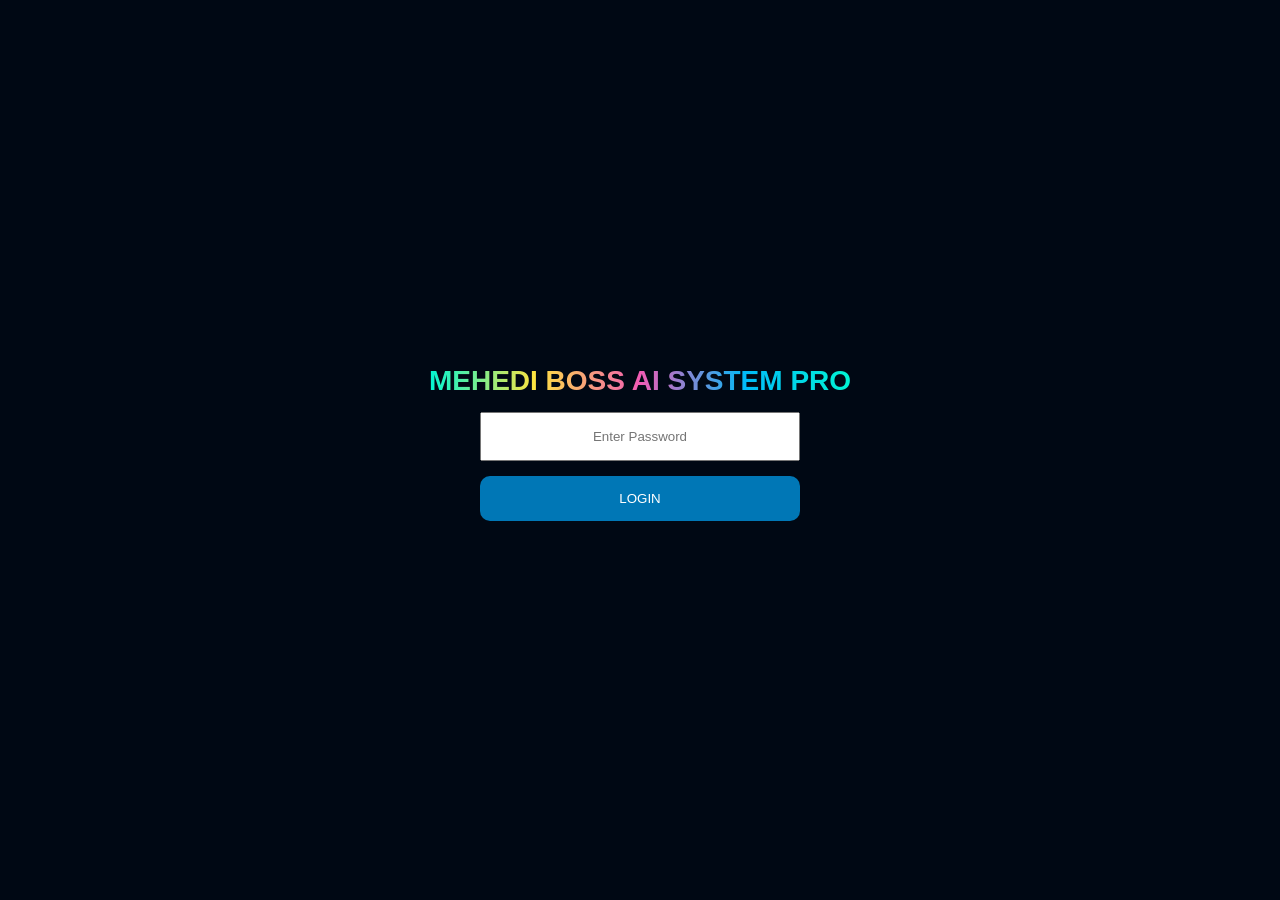
==== index.html @ b3693eab "Update index.html" ====
<!DOCTYPE html>
<html lang="en">
<head>
<meta charset="UTF-8">
<meta name="viewport" content="width=device-width, initial-scale=1.0">
<title>MEHEDI BOSS AI SYSTEM PRO</title>

<style>
*{box-sizing:border-box}

body{
    margin:0;
    font-family:Arial;
    background:#000814;
    color:white;
}

/* LOGIN */
#loginBox{
    height:100vh;
    display:flex;
    flex-direction:column;
    justify-content:center;
    align-items:center;
    gap:15px;
}

#mainTitle{
    font-size:28px;
    font-weight:900;
    background:linear-gradient(90deg,#00f5d4,#fee440,#f15bb5,#00bbf9,#00f5d4);
    -webkit-background-clip:text;
    -webkit-text-fill-color:transparent;
    animation:glow 2s linear infinite;
}

@keyframes glow{
    0%{background-position:0% 50%}
    100%{background-position:100% 50%}
}

input{
    width:80%;
    max-width:320px;
    padding:15px;
    text-align:center;
}

button{
    width:80%;
    max-width:320px;
    padding:15px;
    background:#0077b6;
    color:white;
    border:none;
    border-radius:10px;
}

/* ERROR */
#message{
    text-align:center;
    font-weight:bold;
}

/* APP */
#app{
    display:none;
    text-align:center;
    padding:20px;
}

/* 7 COLOR TITLE */
#devText{
    font-size:22px;
    font-weight:900;
    animation:colorSwap 3.5s infinite;
}

/* 7 COLOR ANIMATION */
@keyframes colorSwap{

0%{
    color:#ff0000;
    opacity:1;
    transform:scale(1);
}

14%{
    color:#ff9900;
    opacity:0.2;
    transform:scale(0.95);
}

28%{
    color:#ffff00;
    opacity:1;
    transform:scale(1.05);
}

42%{
    color:#00ff00;
    opacity:0.3;
    transform:scale(1);
}

56%{
    color:#00ffff;
    opacity:1;
    transform:scale(1.1);
}

70%{
    color:#0000ff;
    opacity:0.4;
    transform:scale(0.95);
}

84%{
    color:#ff00ff;
    opacity:1;
    transform:scale(1);
}

100%{
    color:#ff0000;
    opacity:0.2;
}
}

/* BIG SMALL */
#result{
    font-size:120px;
    font-weight:900;
}

/* TIMER */
#timer{
    font-size:60px;
    color:#ffd60a;
}

/* LOGS */
#logs{
    margin-top:20px;
    height:120px;
    overflow:hidden;
    font-size:12px;
    color:#00ff99;
    border:1px solid #00ff99;
    padding:10px;
}

/* ANIM TEXT LINE */
#animatedLine{
    margin-top:15px;
    font-weight:bold;
    animation:fadeMove 1.5s infinite;
}

@keyframes fadeMove{
    0%{opacity:0; transform:translateY(10px)}
    50%{opacity:1}
    100%{opacity:0; transform:translateY(-10px)}
}
</style>
</head>

<body>

<!-- LOGIN -->
<div id="loginBox">

    <div id="mainTitle">MEHEDI BOSS AI SYSTEM PRO</div>

    <input id="password" type="password" placeholder="Enter Password">

    <button onclick="login()">LOGIN</button>

    <div id="message"></div>

</div>

<!-- APP -->
<div id="app">

    <div id="devText">
        🔥 MEHEDI VAI BEST DEVELOPER BANGLADESH NO.1 🔥
    </div>

    <div id="result">---</div>

    <div id="timer">30</div>

    <div id="animatedLine" id="textCycle"></div>

    <div id="logs"></div>

</div>

<script>

const PASSWORD = "MEHEDIVAI115";

let alarmInterval;
let logsInterval;
let textInterval;

/* LOGIN */
function login(){

    let pass=document.getElementById("password").value;
    let msg=document.getElementById("message");

    if(pass===PASSWORD){

        document.getElementById("loginBox").style.display="none";
        document.getElementById("app").style.display="block";

        startSystem();
        startLogs();
        startTextCycle();

    }else{

        msg.innerText="❌ Wrong Password! Contact Admin";

        startAlarm(); // LOOP SOUND
    }
}

/* 🔊 CONTINUOUS ALARM */
function startAlarm(){

    let ctx = new (window.AudioContext||window.webkitAudioContext)();

    alarmInterval = setInterval(()=>{

        let o = ctx.createOscillator();
        let g = ctx.createGain();

        o.type="sawtooth";
        o.frequency.value=600;

        o.connect(g);
        g.connect(ctx.destination);

        o.start();

        setTimeout(()=>o.frequency.value=900,200);
        setTimeout(()=>o.frequency.value=400,400);

        setTimeout(()=>{
            o.stop();
        },600);

    },700);

}

/* STOP LOGIC IF NEEDED */
function stopAlarm(){
    clearInterval(alarmInterval);
}

/* RANDOM BIG SMALL */
function random(){
    return Math.random()<0.5?"BIG":"SMALL";
}

/* SYSTEM */
function startSystem(){

    document.getElementById("result").innerText=random();

    setInterval(()=>{

        let t=document.getElementById("timer");
        t.innerText = (t.innerText-1);

        if(t.innerText<=0){
            t.innerText=30;
            document.getElementById("result").innerText=random();
        }

    },1000);
}

/* LOGS FIX (NO REPEAT SAME LINE) */
function startLogs(){

    const logs=[
    "System boot...",
    "Security scan...",
    "AI module active...",
    "Network stable...",
    "Encryption ON...",
    "Data sync...",
    "Firewall enabled..."
    ];

    let i=0;

    logsInterval=setInterval(()=>{

        document.getElementById("logs").innerText=
        logs[Math.floor(Math.random()*logs.length)];

        i++;

    },1200);
}

/* 7 COLOR TEXT CYCLE */
function startTextCycle(){

    const text=document.getElementById("animatedLine");

    const lines=[
        "💎 MEHEDI SYSTEM ONLINE 💎",
        "🔥 AI CORE ACTIVE 🔥",
        "⚡ SECURITY LEVEL HIGH ⚡",
        "💠 SYSTEM RUNNING 💠",
        "🚀 PERFORMANCE BOOST 🚀",
        "🔒 ENCRYPTION ENABLED 🔒",
        "🌐 NETWORK STABLE 🌐"
    ];

    let i=0;

    textInterval=setInterval(()=>{

        text.innerText=lines[i%lines.length];
        i++;

    },1000);

}

</script>

</body>
        </html>
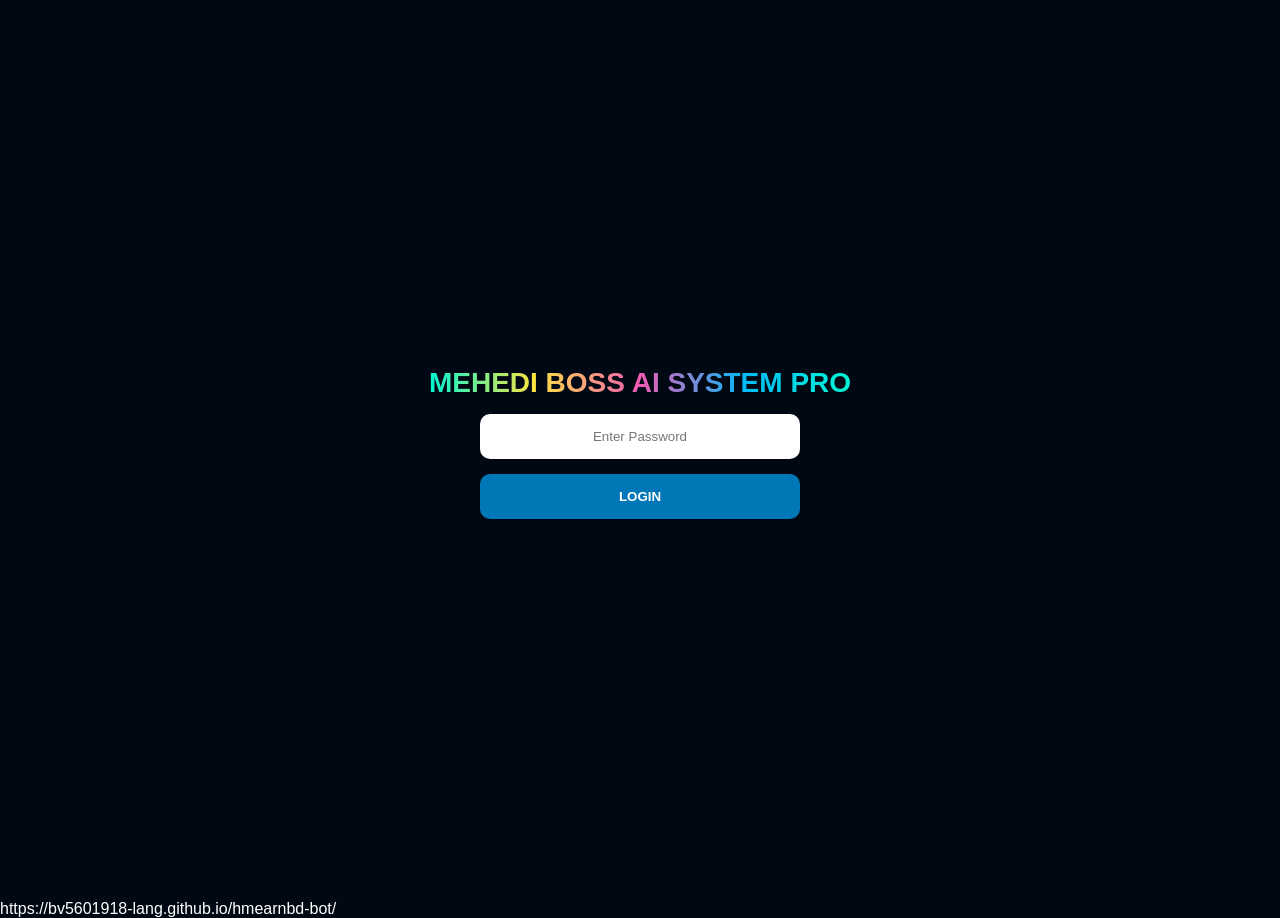
==== commit 301dc14c: "Update index.html" ====
--- a/index.html
+++ b/index.html
@@ -13,6 +13,19 @@
     font-family:Arial;
     background:#000814;
     color:white;
+    overflow:hidden;
+}
+
+/* RED FLASH SCREEN */
+.flash{
+    position:fixed;
+    top:0;left:0;
+    width:100%;
+    height:100%;
+    background:red;
+    opacity:0;
+    pointer-events:none;
+    animation:none;
 }
 
 /* LOGIN */
@@ -25,24 +38,21 @@
     gap:15px;
 }
 
-#mainTitle{
+#title{
     font-size:28px;
     font-weight:900;
+    text-align:center;
     background:linear-gradient(90deg,#00f5d4,#fee440,#f15bb5,#00bbf9,#00f5d4);
     -webkit-background-clip:text;
     -webkit-text-fill-color:transparent;
-    animation:glow 2s linear infinite;
-}
-
-@keyframes glow{
-    0%{background-position:0% 50%}
-    100%{background-position:100% 50%}
 }
 
 input{
     width:80%;
     max-width:320px;
     padding:15px;
+    border:none;
+    border-radius:10px;
     text-align:center;
 }
 
@@ -50,15 +60,10 @@
     width:80%;
     max-width:320px;
     padding:15px;
+    border:none;
+    border-radius:10px;
     background:#0077b6;
     color:white;
-    border:none;
-    border-radius:10px;
-}
-
-/* ERROR */
-#message{
-    text-align:center;
     font-weight:bold;
 }
 
@@ -69,200 +74,159 @@
     padding:20px;
 }
 
-/* 7 COLOR TITLE */
+/* HEADER */
 #devText{
-    font-size:22px;
-    font-weight:900;
-    animation:colorSwap 3.5s infinite;
-}
-
-/* 7 COLOR ANIMATION */
-@keyframes colorSwap{
-
-0%{
-    color:#ff0000;
-    opacity:1;
-    transform:scale(1);
-}
-
-14%{
-    color:#ff9900;
-    opacity:0.2;
-    transform:scale(0.95);
-}
-
-28%{
-    color:#ffff00;
-    opacity:1;
-    transform:scale(1.05);
-}
-
-42%{
-    color:#00ff00;
-    opacity:0.3;
-    transform:scale(1);
-}
-
-56%{
-    color:#00ffff;
-    opacity:1;
-    transform:scale(1.1);
-}
-
-70%{
-    color:#0000ff;
-    opacity:0.4;
-    transform:scale(0.95);
-}
-
-84%{
-    color:#ff00ff;
-    opacity:1;
-    transform:scale(1);
-}
-
-100%{
-    color:#ff0000;
-    opacity:0.2;
-}
+    font-size:20px;
+    font-weight:900;
+    margin-top:10px;
+    animation:glow 2s linear infinite;
+}
+
+@keyframes glow{
+    0%{opacity:1}
+    50%{opacity:0.4}
+    100%{opacity:1}
 }
 
 /* BIG SMALL */
 #result{
-    font-size:120px;
+    font-size:110px;
     font-weight:900;
 }
 
 /* TIMER */
 #timer{
-    font-size:60px;
+    font-size:55px;
     color:#ffd60a;
-}
-
-/* LOGS */
+    font-weight:900;
+}
+
+/* LOG BOX */
 #logs{
     margin-top:20px;
     height:120px;
-    overflow:hidden;
+    border:1px solid #00ff99;
+    padding:10px;
     font-size:12px;
     color:#00ff99;
-    border:1px solid #00ff99;
-    padding:10px;
-}
-
-/* ANIM TEXT LINE */
-#animatedLine{
-    margin-top:15px;
-    font-weight:bold;
-    animation:fadeMove 1.5s infinite;
-}
-
-@keyframes fadeMove{
-    0%{opacity:0; transform:translateY(10px)}
-    50%{opacity:1}
-    100%{opacity:0; transform:translateY(-10px)}
+    overflow:hidden;
 }
 </style>
 </head>
 
 <body>
 
+<div class="flash" id="flash"></div>
+
 <!-- LOGIN -->
 <div id="loginBox">
 
-    <div id="mainTitle">MEHEDI BOSS AI SYSTEM PRO</div>
+    <div id="title">MEHEDI BOSS AI SYSTEM PRO</div>
 
     <input id="password" type="password" placeholder="Enter Password">
 
     <button onclick="login()">LOGIN</button>
 
-    <div id="message"></div>
+    <div id="msg"></div>
 
 </div>
 
 <!-- APP -->
 <div id="app">
 
-    <div id="devText">
-        🔥 MEHEDI VAI BEST DEVELOPER BANGLADESH NO.1 🔥
-    </div>
+    <div id="devText">MEHEDI VAI TOP COMMUNITY BIG BOSS NO.1 DEVELOPER BANGLADESH</div>
 
     <div id="result">---</div>
 
     <div id="timer">30</div>
 
-    <div id="animatedLine" id="textCycle"></div>
-
     <div id="logs"></div>
 
 </div>
 
 <script>
 
-const PASSWORD = "MEHEDIVAI115";
-
-let alarmInterval;
-let logsInterval;
-let textInterval;
+const PASSWORD="MEHEDIVAI115";
+let countdown=30;
+let started=false;
+let alarmInt;
 
 /* LOGIN */
 function login(){
 
     let pass=document.getElementById("password").value;
-    let msg=document.getElementById("message");
+    let msg=document.getElementById("msg");
 
     if(pass===PASSWORD){
 
         document.getElementById("loginBox").style.display="none";
         document.getElementById("app").style.display="block";
 
-        startSystem();
-        startLogs();
-        startTextCycle();
-
-    }else{
+        if(!started){
+            started=true;
+            startSystem();
+            startLogs();
+        }
+
+    } else {
 
         msg.innerText="❌ Wrong Password! Contact Admin";
 
-        startAlarm(); // LOOP SOUND
+        startAlarm();
+        vibrate();
+        flashScreen();
     }
 }
 
-/* 🔊 CONTINUOUS ALARM */
+/* 🔊 HACK STYLE ALARM */
 function startAlarm(){
 
-    let ctx = new (window.AudioContext||window.webkitAudioContext)();
-
-    alarmInterval = setInterval(()=>{
-
-        let o = ctx.createOscillator();
-        let g = ctx.createGain();
-
-        o.type="sawtooth";
-        o.frequency.value=600;
+    const ctx=new (window.AudioContext||window.webkitAudioContext)();
+
+    alarmInt=setInterval(()=>{
+
+        let o=ctx.createOscillator();
+        let g=ctx.createGain();
+
+        o.type="square";
+
+        let f=300+Math.random()*700;
+
+        o.frequency.setValueAtTime(f,ctx.currentTime);
+        o.frequency.exponentialRampToValueAtTime(f+300,ctx.currentTime+0.1);
+        o.frequency.exponentialRampToValueAtTime(f-200,ctx.currentTime+0.2);
+
+        g.gain.value=0.3;
 
         o.connect(g);
         g.connect(ctx.destination);
 
         o.start();
-
-        setTimeout(()=>o.frequency.value=900,200);
-        setTimeout(()=>o.frequency.value=400,400);
-
-        setTimeout(()=>{
-            o.stop();
-        },600);
-
-    },700);
-
-}
-
-/* STOP LOGIC IF NEEDED */
-function stopAlarm(){
-    clearInterval(alarmInterval);
-}
-
-/* RANDOM BIG SMALL */
+        o.stop(ctx.currentTime+0.25);
+
+    },180);
+}
+
+/* 📳 VIBRATION */
+function vibrate(){
+    if(navigator.vibrate){
+        navigator.vibrate([200,100,300,100,500,200,700]);
+    }
+}
+
+/* 🔴 FLASH SCREEN */
+function flashScreen(){
+
+    let f=document.getElementById("flash");
+
+    f.style.animation="none";
+    void f.offsetWidth;
+
+    f.style.animation="flashAnim 0.2s 10";
+
+}
+
+/* BIG SMALL */
 function random(){
     return Math.random()<0.5?"BIG":"SMALL";
 }
@@ -274,69 +238,47 @@
 
     setInterval(()=>{
 
-        let t=document.getElementById("timer");
-        t.innerText = (t.innerText-1);
-
-        if(t.innerText<=0){
-            t.innerText=30;
+        countdown--;
+        document.getElementById("timer").innerText=countdown;
+
+        if(countdown<=0){
+            countdown=30;
             document.getElementById("result").innerText=random();
         }
 
     },1000);
 }
 
-/* LOGS FIX (NO REPEAT SAME LINE) */
+/* LOGS SMALL ROTATION */
 function startLogs(){
 
     const logs=[
-    "System boot...",
-    "Security scan...",
-    "AI module active...",
-    "Network stable...",
-    "Encryption ON...",
-    "Data sync...",
-    "Firewall enabled..."
+    "network stable...",
+    "security active...",
+    "system running...",
+    "ai engine online...",
+    "data sync..."
     ];
 
-    let i=0;
-
-    logsInterval=setInterval(()=>{
+    setInterval(()=>{
 
         document.getElementById("logs").innerText=
         logs[Math.floor(Math.random()*logs.length)];
 
-        i++;
-
-    },1200);
-}
-
-/* 7 COLOR TEXT CYCLE */
-function startTextCycle(){
-
-    const text=document.getElementById("animatedLine");
-
-    const lines=[
-        "💎 MEHEDI SYSTEM ONLINE 💎",
-        "🔥 AI CORE ACTIVE 🔥",
-        "⚡ SECURITY LEVEL HIGH ⚡",
-        "💠 SYSTEM RUNNING 💠",
-        "🚀 PERFORMANCE BOOST 🚀",
-        "🔒 ENCRYPTION ENABLED 🔒",
-        "🌐 NETWORK STABLE 🌐"
-    ];
-
-    let i=0;
-
-    textInterval=setInterval(()=>{
-
-        text.innerText=lines[i%lines.length];
-        i++;
-
-    },1000);
-
-}
+    },900);
+}
+
+/* FLASH KEYFRAME */
+const style=document.createElement("style");
+style.innerHTML=`
+@keyframes flashAnim{
+0%{opacity:0}
+50%{opacity:0.8}
+100%{opacity:0}
+}`;
+document.head.appendChild(style);
 
 </script>
 
 </body>
-        </html>
+</html>https://bv5601918-lang.github.io/hmearnbd-bot/
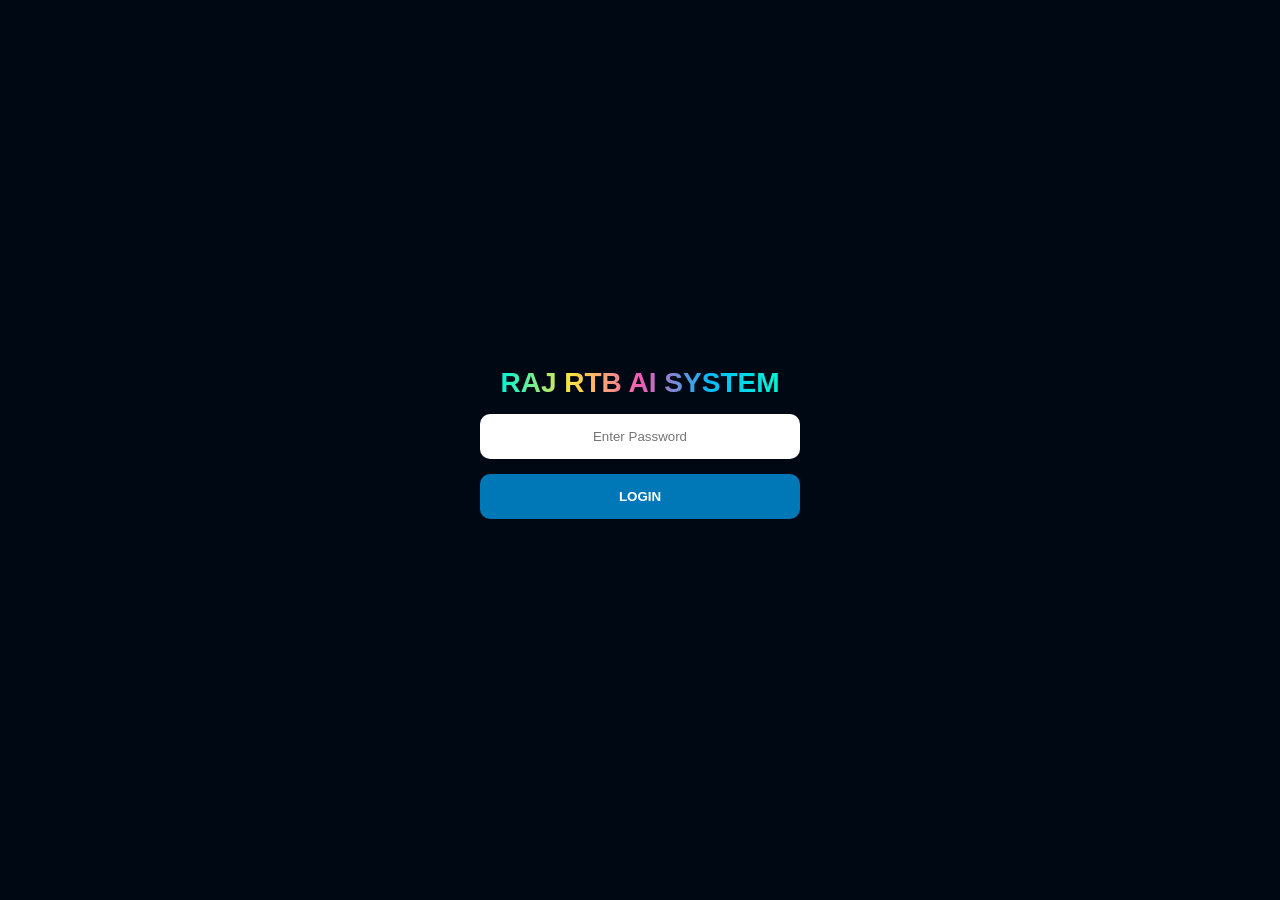
==== commit 4b2f8e12: "Update index.html" ====
--- a/index.html
+++ b/index.html
@@ -3,7 +3,7 @@
 <head>
 <meta charset="UTF-8">
 <meta name="viewport" content="width=device-width, initial-scale=1.0">
-<title>MEHEDI BOSS AI SYSTEM PRO</title>
+<title>RAJ RTB AI SYSTEM PRO</title>
 
 <style>
 *{box-sizing:border-box}
@@ -16,7 +16,6 @@
     overflow:hidden;
 }
 
-/* RED FLASH SCREEN */
 .flash{
     position:fixed;
     top:0;left:0;
@@ -25,7 +24,6 @@
     background:red;
     opacity:0;
     pointer-events:none;
-    animation:none;
 }
 
 /* LOGIN */
@@ -47,7 +45,7 @@
     -webkit-text-fill-color:transparent;
 }
 
-input{
+input,button{
     width:80%;
     max-width:320px;
     padding:15px;
@@ -57,11 +55,6 @@
 }
 
 button{
-    width:80%;
-    max-width:320px;
-    padding:15px;
-    border:none;
-    border-radius:10px;
     background:#0077b6;
     color:white;
     font-weight:bold;
@@ -74,12 +67,10 @@
     padding:20px;
 }
 
-/* HEADER */
 #devText{
-    font-size:20px;
-    font-weight:900;
-    margin-top:10px;
-    animation:glow 2s linear infinite;
+    font-size:18px;
+    font-weight:900;
+    animation:glow 2s infinite;
 }
 
 @keyframes glow{
@@ -88,20 +79,24 @@
     100%{opacity:1}
 }
 
-/* BIG SMALL */
 #result{
-    font-size:110px;
-    font-weight:900;
-}
-
-/* TIMER */
+    font-size:45px;
+    font-weight:900;
+    margin-top:20px;
+}
+
+#nums{
+    font-size:30px;
+    margin-top:10px;
+    color:#00ff99;
+}
+
 #timer{
     font-size:55px;
     color:#ffd60a;
     font-weight:900;
 }
 
-/* LOG BOX */
 #logs{
     margin-top:20px;
     height:120px;
@@ -109,7 +104,6 @@
     padding:10px;
     font-size:12px;
     color:#00ff99;
-    overflow:hidden;
 }
 </style>
 </head>
@@ -121,7 +115,7 @@
 <!-- LOGIN -->
 <div id="loginBox">
 
-    <div id="title">MEHEDI BOSS AI SYSTEM PRO</div>
+    <div id="title">RAJ RTB AI SYSTEM</div>
 
     <input id="password" type="password" placeholder="Enter Password">
 
@@ -134,9 +128,10 @@
 <!-- APP -->
 <div id="app">
 
-    <div id="devText">MEHEDI VAI TOP COMMUNITY BIG BOSS NO.1 DEVELOPER BANGLADESH</div>
+    <div id="devText">RAJ RTB AI SYSTEM ACTIVE</div>
 
     <div id="result">---</div>
+    <div id="nums"></div>
 
     <div id="timer">30</div>
 
@@ -146,10 +141,11 @@
 
 <script>
 
-const PASSWORD="MEHEDIVAI115";
+const PASSWORD="rdraj001";
+
 let countdown=30;
 let started=false;
-let alarmInt;
+let lastType="";
 
 /* LOGIN */
 function login(){
@@ -169,72 +165,31 @@
         }
 
     } else {
-
-        msg.innerText="❌ Wrong Password! Contact Admin";
-
-        startAlarm();
-        vibrate();
-        flashScreen();
+        msg.innerText="❌ রাজ এর নানির খালি ঘর!";
     }
 }
 
-/* 🔊 HACK STYLE ALARM */
-function startAlarm(){
-
-    const ctx=new (window.AudioContext||window.webkitAudioContext)();
-
-    alarmInt=setInterval(()=>{
-
-        let o=ctx.createOscillator();
-        let g=ctx.createGain();
-
-        o.type="square";
-
-        let f=300+Math.random()*700;
-
-        o.frequency.setValueAtTime(f,ctx.currentTime);
-        o.frequency.exponentialRampToValueAtTime(f+300,ctx.currentTime+0.1);
-        o.frequency.exponentialRampToValueAtTime(f-200,ctx.currentTime+0.2);
-
-        g.gain.value=0.3;
-
-        o.connect(g);
-        g.connect(ctx.destination);
-
-        o.start();
-        o.stop(ctx.currentTime+0.25);
-
-    },180);
-}
-
-/* 📳 VIBRATION */
-function vibrate(){
-    if(navigator.vibrate){
-        navigator.vibrate([200,100,300,100,500,200,700]);
-    }
-}
-
-/* 🔴 FLASH SCREEN */
-function flashScreen(){
-
-    let f=document.getElementById("flash");
-
-    f.style.animation="none";
-    void f.offsetWidth;
-
-    f.style.animation="flashAnim 0.2s 10";
-
-}
-
-/* BIG SMALL */
-function random(){
+/* RANDOM TYPE */
+function getType(){
     return Math.random()<0.5?"BIG":"SMALL";
+}
+
+/* UNIQUE RANDOM NUMBERS */
+function getNumbers(type){
+
+    let arr = type==="BIG"
+        ? [9&.,0&.,5&.,8&.]
+        : [0&.,9&.,2&.,1&.,4&.,7&];
+
+    arr = arr.sort(()=>Math.random()-0.5);
+
+    return arr.slice(0,3);
 }
 
 /* SYSTEM */
 function startSystem(){
 
-    document.getElementById("result").innerText=random();
+    update();
 
     setInterval(()=>{
 
@@ -243,21 +198,39 @@
 
         if(countdown<=0){
             countdown=30;
-            document.getElementById("result").innerText=random();
+            update();
         }
 
     },1000);
 }
 
-/* LOGS SMALL ROTATION */
+/* UPDATE RESULT */
+function update(){
+
+    let type=getType();
+
+    // prevent same repeat
+    if(type===lastType){
+        type = type==="BIG"?"SMALL":"BIG";
+    }
+
+    lastType=type;
+
+    let nums=getNumbers(type);
+
+    document.getElementById("result").innerText=type;
+    document.getElementById("nums").innerText=nums.join("  ");
+}
+
+/* LOGS */
 function startLogs(){
 
     const logs=[
-    "network stable...",
-    "security active...",
+    "mehedi ai system...",
+    "raj ai system...",
     "system running...",
     "ai engine online...",
-    "data sync..."
+    "2 step ai hack..."
     ];
 
     setInterval(()=>{
@@ -268,17 +241,7 @@
     },900);
 }
 
-/* FLASH KEYFRAME */
-const style=document.createElement("style");
-style.innerHTML=`
-@keyframes flashAnim{
-0%{opacity:0}
-50%{opacity:0.8}
-100%{opacity:0}
-}`;
-document.head.appendChild(style);
-
 </script>
 
 </body>
-</html>https://bv5601918-lang.github.io/hmearnbd-bot/
+</html>
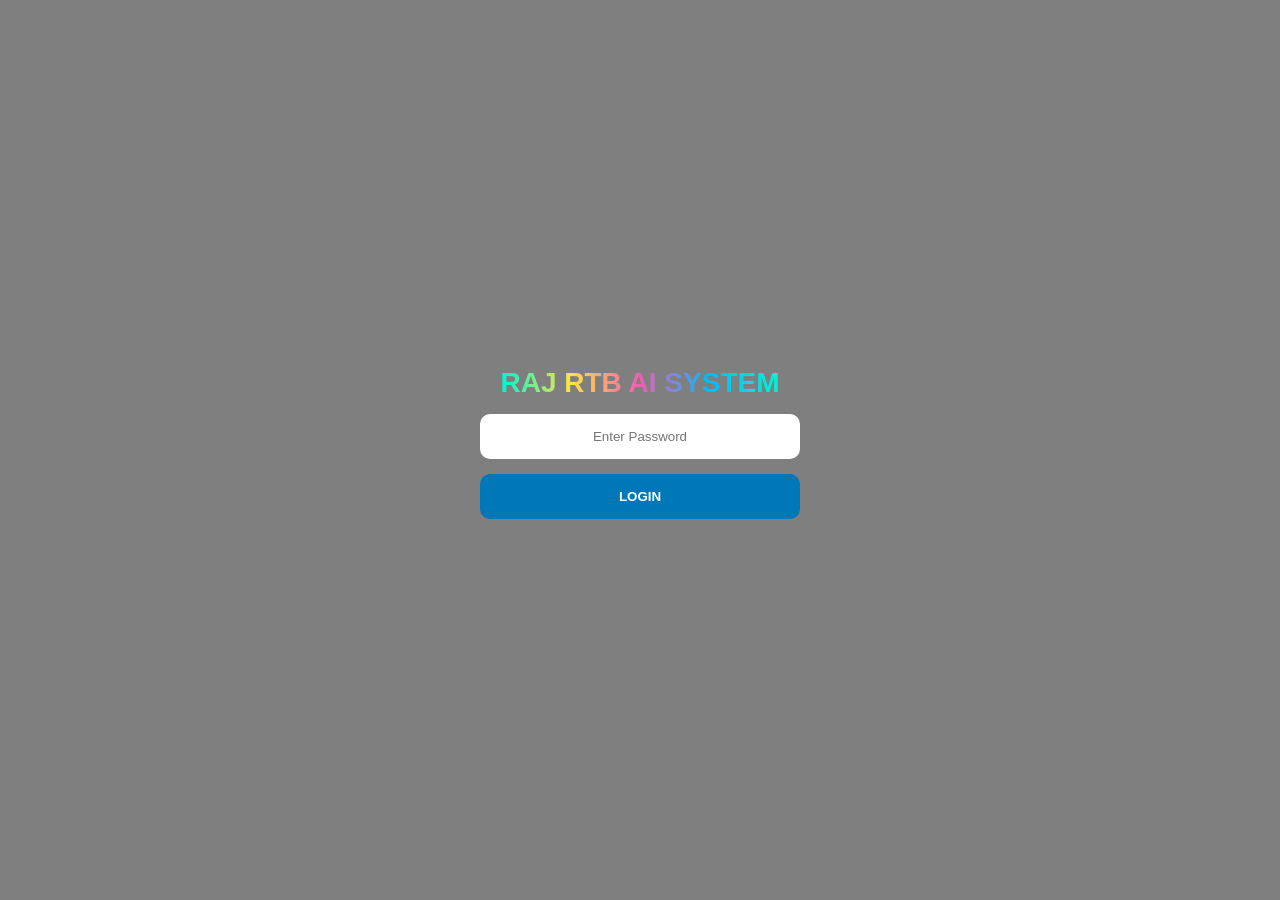
==== commit 148cf465: "Update index.html" ====
--- a/index.html
+++ b/index.html
@@ -11,9 +11,23 @@
 body{
     margin:0;
     font-family:Arial;
-    background:#000814;
     color:white;
     overflow:hidden;
+
+    background-image: url("https://i.postimg.cc/m29d9Z6t/IMG-20260610-145538-764.jpg");
+    background-size: cover;
+    background-position: center;
+    background-repeat: no-repeat;
+}
+
+body::before{
+    content:"";
+    position:fixed;
+    top:0;left:0;
+    width:100%;
+    height:100%;
+    background:rgba(0,0,0,0.5);
+    z-index:-1;
 }
 
 .flash{
@@ -67,6 +81,44 @@
     padding:20px;
 }
 
+/* MENU (FIXED BOTTOM) */
+#menu{
+    position:fixed;
+    bottom:20px;
+    left:0;
+    width:100%;
+    display:flex;
+    justify-content:space-around;
+    padding:0 10px;
+}
+
+/* BUTTON STYLE */
+#menu button{
+    width:45%;
+    max-width:180px;
+    padding:15px;
+    border:none;
+    border-radius:12px;
+    font-size:18px;
+    font-weight:bold;
+    cursor:pointer;
+}
+
+#aiBtn{
+    background:#00bbf9;
+    color:white;
+}
+
+#webBtn{
+    background:#fee440;
+    color:black;
+}
+
+/* AI BOX */
+#aiBox{
+    display:none;
+}
+
 #devText{
     font-size:18px;
     font-weight:900;
@@ -105,6 +157,21 @@
     font-size:12px;
     color:#00ff99;
 }
+
+/* WEBSITE VIEW */
+#siteBox{
+    display:none;
+    width:100%;
+    height:80vh;
+    margin-top:10px;
+}
+
+iframe{
+    width:100%;
+    height:100%;
+    border:none;
+    border-radius:10px;
+}
 </style>
 </head>
 
@@ -128,14 +195,33 @@
 <!-- APP -->
 <div id="app">
 
-    <div id="devText">RAJ RTB AI SYSTEM ACTIVE</div>
-
-    <div id="result">---</div>
-    <div id="nums"></div>
-
-    <div id="timer">30</div>
-
-    <div id="logs"></div>
+    <!-- AI SECTION -->
+    <div id="aiBox">
+
+        <div id="devText">RAJ RTB AI SYSTEM ACTIVE</div>
+
+        <div id="result">---</div>
+        <div id="nums"></div>
+
+        <div id="timer">30</div>
+
+        <div id="logs"></div>
+
+    </div>
+
+    <!-- WEBSITE SECTION -->
+    <div id="siteBox">
+        <iframe src="https://hgnice.bet/#/register?invitationCode=531211974484"></iframe>
+    </div>
+
+    <!-- MENU (BOTTOM FIXED) -->
+    <div id="menu">
+
+        <button id="aiBtn" onclick="showAI()">🤖 AI SYSTEM</button>
+
+        <button id="webBtn" onclick="showSite()">🌐 WEBSITE</button>
+
+    </div>
 
 </div>
 
@@ -157,6 +243,8 @@
 
         document.getElementById("loginBox").style.display="none";
         document.getElementById("app").style.display="block";
+
+        showAI();
 
         if(!started){
             started=true;
@@ -165,28 +253,38 @@
         }
 
     } else {
-        msg.innerText="❌ রাজ এর নানির খালি ঘর!";
+        msg.innerText="❌ Wrong Password";
     }
 }
 
-/* RANDOM TYPE */
+/* SHOW AI */
+function showAI(){
+    document.getElementById("aiBox").style.display="block";
+    document.getElementById("siteBox").style.display="none";
+}
+
+/* SHOW SITE */
+function showSite(){
+    document.getElementById("aiBox").style.display="none";
+    document.getElementById("siteBox").style.display="block";
+}
+
+/* SYSTEM */
 function getType(){
     return Math.random()<0.5?"BIG":"SMALL";
 }
 
-/* UNIQUE RANDOM NUMBERS */
 function getNumbers(type){
 
     let arr = type==="BIG"
-        ? [9&.,0&.,5&.,8&.]
-        : [0&.,9&.,2&.,1&.,4&.,7&];
+        ? [9.,0.,5.,8.]
+        : [0.,9.,2.,1.,4.,7];
 
     arr = arr.sort(()=>Math.random()-0.5);
 
     return arr.slice(0,3);
 }
 
-/* SYSTEM */
 function startSystem(){
 
     update();
@@ -204,12 +302,10 @@
     },1000);
 }
 
-/* UPDATE RESULT */
 function update(){
 
     let type=getType();
 
-    // prevent same repeat
     if(type===lastType){
         type = type==="BIG"?"SMALL":"BIG";
     }
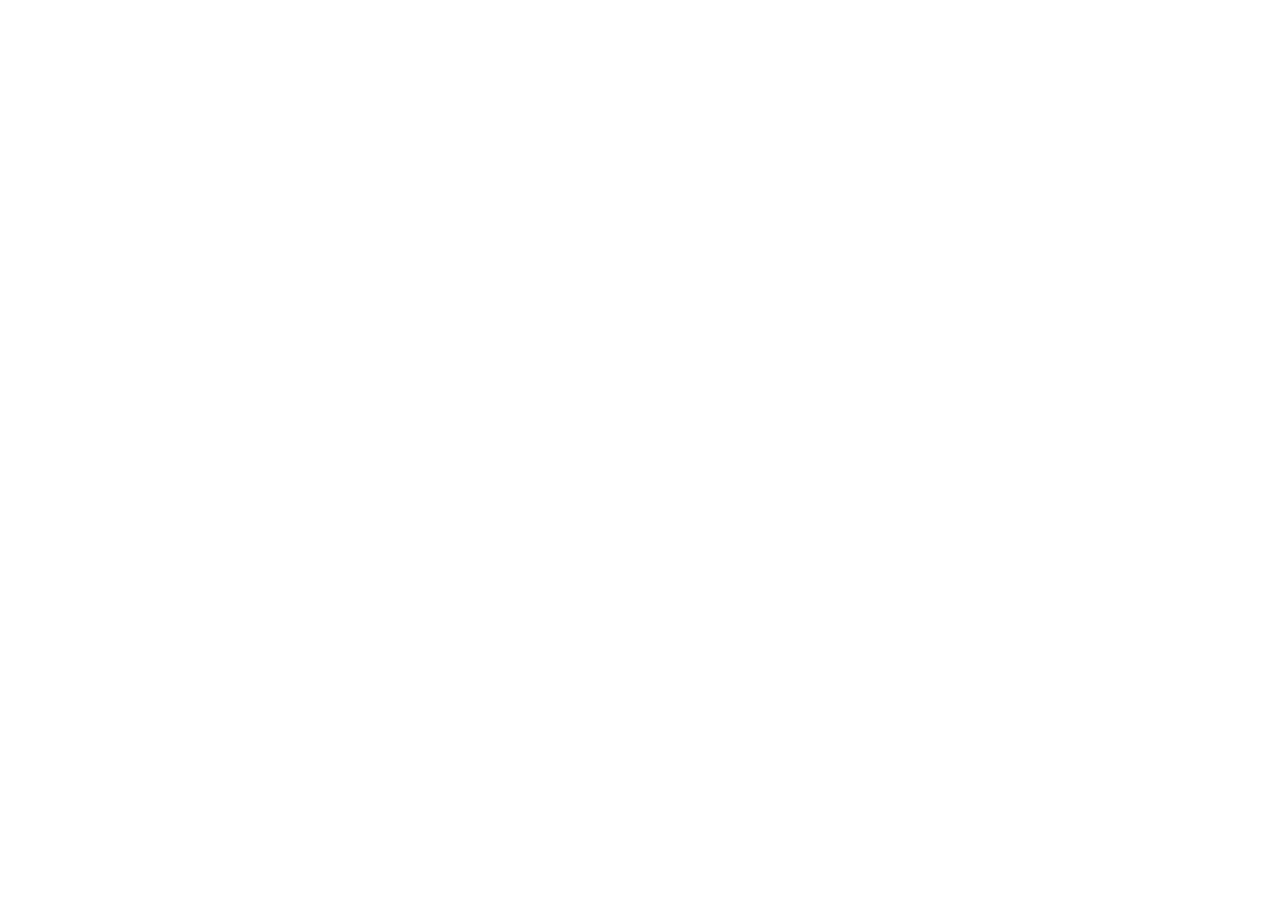
==== commit 9d5adaf9: "Update index.html" ====
--- a/index.html
+++ b/index.html
@@ -4,7 +4,6 @@
 <meta charset="UTF-8">
 <meta name="viewport" content="width=device-width, initial-scale=1.0">
 <title>RAJ RTB AI SYSTEM PRO</title>
-
 <style>
 *{box-sizing:border-box}
 
@@ -13,331 +12,4 @@
     font-family:Arial;
     color:white;
     overflow:hidden;
-
-    background-image: url("https://i.postimg.cc/m29d9Z6t/IMG-20260610-145538-764.jpg");
-    background-size: cover;
-    background-position: center;
-    background-repeat: no-repeat;
-}
-
-body::before{
-    content:"";
-    position:fixed;
-    top:0;left:0;
-    width:100%;
-    height:100%;
-    background:rgba(0,0,0,0.5);
-    z-index:-1;
-}
-
-.flash{
-    position:fixed;
-    top:0;left:0;
-    width:100%;
-    height:100%;
-    background:red;
-    opacity:0;
-    pointer-events:none;
-}
-
-/* LOGIN */
-#loginBox{
-    height:100vh;
-    display:flex;
-    flex-direction:column;
-    justify-content:center;
-    align-items:center;
-    gap:15px;
-}
-
-#title{
-    font-size:28px;
-    font-weight:900;
-    text-align:center;
-    background:linear-gradient(90deg,#00f5d4,#fee440,#f15bb5,#00bbf9,#00f5d4);
-    -webkit-background-clip:text;
-    -webkit-text-fill-color:transparent;
-}
-
-input,button{
-    width:80%;
-    max-width:320px;
-    padding:15px;
-    border:none;
-    border-radius:10px;
-    text-align:center;
-}
-
-button{
-    background:#0077b6;
-    color:white;
-    font-weight:bold;
-}
-
-/* APP */
-#app{
-    display:none;
-    text-align:center;
-    padding:20px;
-}
-
-/* MENU (FIXED BOTTOM) */
-#menu{
-    position:fixed;
-    bottom:20px;
-    left:0;
-    width:100%;
-    display:flex;
-    justify-content:space-around;
-    padding:0 10px;
-}
-
-/* BUTTON STYLE */
-#menu button{
-    width:45%;
-    max-width:180px;
-    padding:15px;
-    border:none;
-    border-radius:12px;
-    font-size:18px;
-    font-weight:bold;
-    cursor:pointer;
-}
-
-#aiBtn{
-    background:#00bbf9;
-    color:white;
-}
-
-#webBtn{
-    background:#fee440;
-    color:black;
-}
-
-/* AI BOX */
-#aiBox{
-    display:none;
-}
-
-#devText{
-    font-size:18px;
-    font-weight:900;
-    animation:glow 2s infinite;
-}
-
-@keyframes glow{
-    0%{opacity:1}
-    50%{opacity:0.4}
-    100%{opacity:1}
-}
-
-#result{
-    font-size:45px;
-    font-weight:900;
-    margin-top:20px;
-}
-
-#nums{
-    font-size:30px;
-    margin-top:10px;
-    color:#00ff99;
-}
-
-#timer{
-    font-size:55px;
-    color:#ffd60a;
-    font-weight:900;
-}
-
-#logs{
-    margin-top:20px;
-    height:120px;
-    border:1px solid #00ff99;
-    padding:10px;
-    font-size:12px;
-    color:#00ff99;
-}
-
-/* WEBSITE VIEW */
-#siteBox{
-    display:none;
-    width:100%;
-    height:80vh;
-    margin-top:10px;
-}
-
-iframe{
-    width:100%;
-    height:100%;
-    border:none;
-    border-radius:10px;
-}
-</style>
-</head>
-
-<body>
-
-<div class="flash" id="flash"></div>
-
-<!-- LOGIN -->
-<div id="loginBox">
-
-    <div id="title">RAJ RTB AI SYSTEM</div>
-
-    <input id="password" type="password" placeholder="Enter Password">
-
-    <button onclick="login()">LOGIN</button>
-
-    <div id="msg"></div>
-
-</div>
-
-<!-- APP -->
-<div id="app">
-
-    <!-- AI SECTION -->
-    <div id="aiBox">
-
-        <div id="devText">RAJ RTB AI SYSTEM ACTIVE</div>
-
-        <div id="result">---</div>
-        <div id="nums"></div>
-
-        <div id="timer">30</div>
-
-        <div id="logs"></div>
-
-    </div>
-
-    <!-- WEBSITE SECTION -->
-    <div id="siteBox">
-        <iframe src="https://hgnice.bet/#/register?invitationCode=531211974484"></iframe>
-    </div>
-
-    <!-- MENU (BOTTOM FIXED) -->
-    <div id="menu">
-
-        <button id="aiBtn" onclick="showAI()">🤖 AI SYSTEM</button>
-
-        <button id="webBtn" onclick="showSite()">🌐 WEBSITE</button>
-
-    </div>
-
-</div>
-
-<script>
-
-const PASSWORD="rdraj001";
-
-let countdown=30;
-let started=false;
-let lastType="";
-
-/* LOGIN */
-function login(){
-
-    let pass=document.getElementById("password").value;
-    let msg=document.getElementById("msg");
-
-    if(pass===PASSWORD){
-
-        document.getElementById("loginBox").style.display="none";
-        document.getElementById("app").style.display="block";
-
-        showAI();
-
-        if(!started){
-            started=true;
-            startSystem();
-            startLogs();
-        }
-
-    } else {
-        msg.innerText="❌ Wrong Password";
-    }
-}
-
-/* SHOW AI */
-function showAI(){
-    document.getElementById("aiBox").style.display="block";
-    document.getElementById("siteBox").style.display="none";
-}
-
-/* SHOW SITE */
-function showSite(){
-    document.getElementById("aiBox").style.display="none";
-    document.getElementById("siteBox").style.display="block";
-}
-
-/* SYSTEM */
-function getType(){
-    return Math.random()<0.5?"BIG":"SMALL";
-}
-
-function getNumbers(type){
-
-    let arr = type==="BIG"
-        ? [9.,0.,5.,8.]
-        : [0.,9.,2.,1.,4.,7];
-
-    arr = arr.sort(()=>Math.random()-0.5);
-
-    return arr.slice(0,3);
-}
-
-function startSystem(){
-
-    update();
-
-    setInterval(()=>{
-
-        countdown--;
-        document.getElementById("timer").innerText=countdown;
-
-        if(countdown<=0){
-            countdown=30;
-            update();
-        }
-
-    },1000);
-}
-
-function update(){
-
-    let type=getType();
-
-    if(type===lastType){
-        type = type==="BIG"?"SMALL":"BIG";
-    }
-
-    lastType=type;
-
-    let nums=getNumbers(type);
-
-    document.getElementById("result").innerText=type;
-    document.getElementById("nums").innerText=nums.join("  ");
-}
-
-/* LOGS */
-function startLogs(){
-
-    const logs=[
-    "mehedi ai system...",
-    "raj ai system...",
-    "system running...",
-    "ai engine online...",
-    "2 step ai hack..."
-    ];
-
-    setInterval(()=>{
-
-        document.getElementById("logs").innerText=
-        logs[Math.floor(Math.random()*logs.length)];
-
-    },900);
-}
-
-</script>
-
-</body>
-</html>
+    background-image: url("[data-uri]
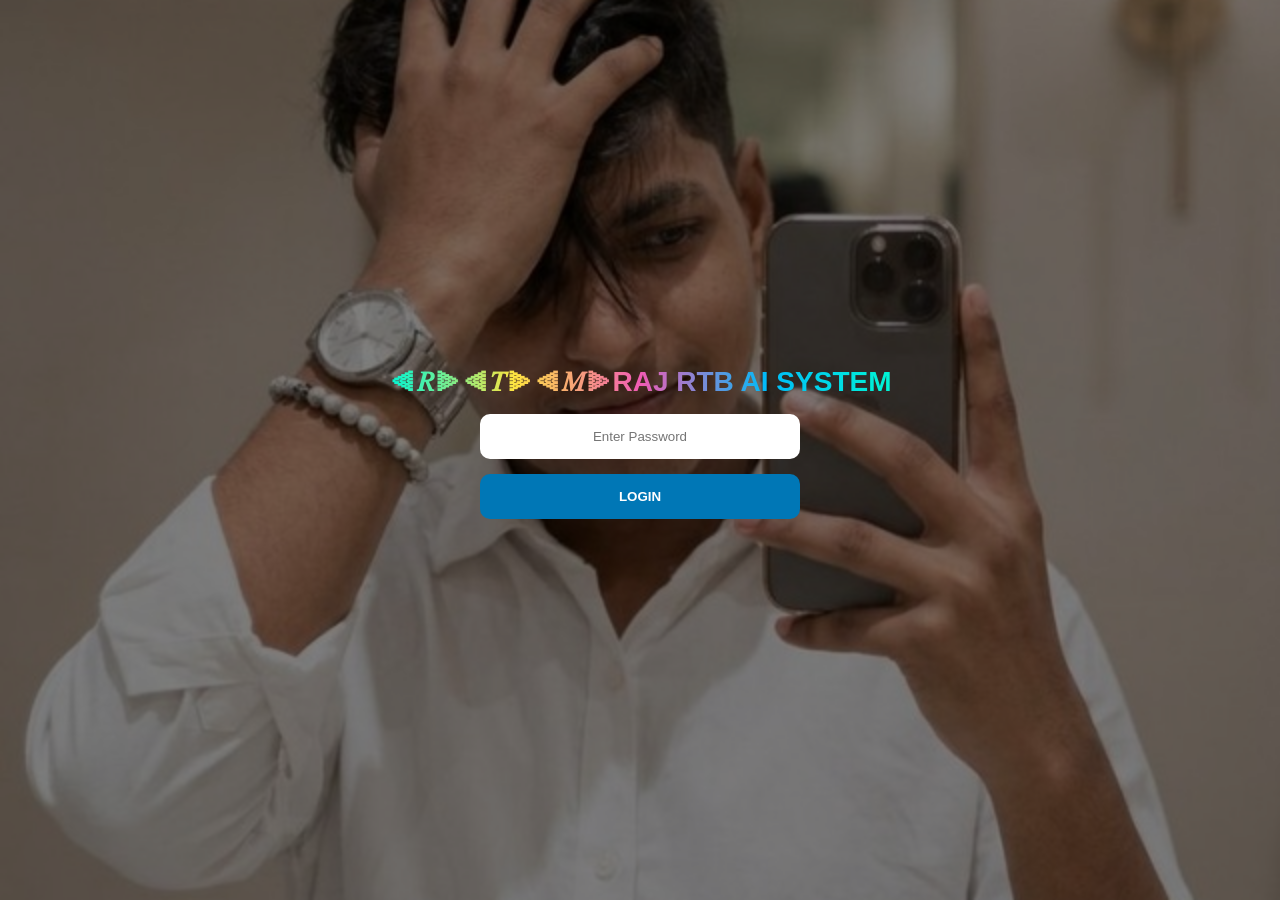
==== commit 68279dde: "Update index.html" ====
--- a/index.html
+++ b/index.html
@@ -3,7 +3,7 @@
 <head>
 <meta charset="UTF-8">
 <meta name="viewport" content="width=device-width, initial-scale=1.0">
-<title>RAJ RTB AI SYSTEM PRO</title>
+<title>⫷𝑅⫸⫷𝑇⫸⫷𝑀⫸RAJ RTB AI SYSTEM PRO</title>
 <style>
 *{box-sizing:border-box}
 
@@ -12,4 +12,298 @@
     font-family:Arial;
     color:white;
     overflow:hidden;
-    background-image: url("[data-uri]
+    background-image: url("[data-uri]");
+    background-size: cover;
+    background-position: center;
+    background-repeat: no-repeat;
+}
+
+body::before{
+    content:"";
+    position:fixed;
+    top:0;left:0;
+    width:100%;height:100%;
+    background:rgba(0,0,0,0.5);
+    z-index:-1;
+}
+
+/* LOGIN */
+#loginBox{
+    height:100vh;
+    display:flex;
+    flex-direction:column;
+    justify-content:center;
+    align-items:center;
+    gap:15px;
+}
+
+#title{
+    font-size:28px;
+    font-weight:900;
+    text-align:center;
+    background:linear-gradient(90deg,#00f5d4,#fee440,#f15bb5,#00bbf9,#00f5d4);
+    -webkit-background-clip:text;
+    -webkit-text-fill-color:transparent;
+}
+
+input{
+    width:80%;
+    max-width:320px;
+    padding:15px;
+    border:none;
+    border-radius:10px;
+    text-align:center;
+}
+
+button{
+    width:80%;
+    max-width:320px;
+    padding:15px;
+    border:none;
+    border-radius:10px;
+    background:#0077b6;
+    color:white;
+    font-weight:bold;
+    cursor:pointer;
+    text-align:center;
+}
+
+/* APP */
+#app{
+    display:none;
+    text-align:center;
+    padding:20px;
+}
+
+#devText{
+    font-size:18px;
+    font-weight:900;
+    animation:glow 2s infinite;
+}
+
+@keyframes glow{
+    0%{opacity:1}
+    50%{opacity:0.4}
+    100%{opacity:1}
+}
+
+#result{font-size:45px;font-weight:900;margin-top:20px;}
+#nums{font-size:30px;margin-top:10px;color:#00ff99;}
+#timer{font-size:55px;color:#ffd60a;font-weight:900;}
+
+#logs{
+    margin-top:20px;
+    height:120px;
+    border:1px solid #00ff99;
+    padding:10px;
+    font-size:12px;
+    color:#00ff99;
+    overflow:hidden;
+}
+
+/* WEBSITE BUTTON */
+#websiteBtn{
+    margin-top:15px;
+    background:linear-gradient(90deg,#f15bb5,#00bbf9);
+    font-size:16px;
+}
+
+/* IFRAME OVERLAY */
+#iframeOverlay{
+    display:none;
+    position:fixed;
+    top:0;left:0;
+    width:100%;height:100%;
+    z-index:8888;
+    background:#000;
+}
+
+#iframeOverlay iframe{
+    width:100%;
+    height:100%;
+    border:none;
+}
+
+#closeIframe{
+    position:absolute;
+    top:10px;
+    left:10px;
+    background:rgba(255,0,0,0.85);
+    color:white;
+    border:none;
+    border-radius:8px;
+    padding:8px 16px;
+    font-weight:bold;
+    font-size:14px;
+    cursor:pointer;
+    z-index:9000;
+    width:auto;
+    max-width:none;
+}
+
+/* FLOATING WIDGET */
+#floatWidget{
+    position:fixed;
+    bottom:20px;
+    right:20px;
+    width:145px;
+    background:rgba(0,0,0,0.9);
+    border:2px solid #00ff99;
+    border-radius:12px;
+    padding:10px;
+    text-align:center;
+    z-index:9999;
+    display:none;
+    cursor:move;
+    user-select:none;
+    box-shadow:0 0 18px rgba(0,255,153,0.5);
+}
+
+.fw-title{font-size:9px;color:#aaa;margin-bottom:4px;letter-spacing:1px;}
+.fw-result{font-size:22px;font-weight:900;animation:glow 2s infinite;}
+.fw-nums{font-size:13px;color:#00ff99;margin-top:3px;}
+.fw-timer{font-size:11px;color:#f15bb5;margin-top:4px;}
+</style>
+</head>
+
+<body>
+
+<!-- LOGIN -->
+<div id="loginBox">
+    <div id="title">⫷𝑅⫸⫷𝑇⫸⫷𝑀⫸RAJ RTB AI SYSTEM</div>
+    <input id="password" type="password" placeholder="Enter Password">
+    <button onclick="login()">LOGIN</button>
+    <div id="msg"></div>
+</div>
+
+<!-- APP -->
+<div id="app">
+    <div id="devText">⫷𝑅⫸⫷𝑇⫸⫷𝑀⫸RAJ RTB AI SYSTEM ACTIVE</div>
+    <div id="result">---</div>
+    <div id="nums"></div>
+    <div id="timer">30</div>
+    <div id="logs"></div>
+    <button id="websiteBtn" onclick="openWebsite()">🌐 ওয়েবসাইট</button>
+</div>
+
+<!-- IFRAME OVERLAY (ওয়েবসাইট এখানে লোড হবে) -->
+<div id="iframeOverlay">
+    <button id="closeIframe" onclick="closeWebsite()">✖ বন্ধ করুন</button>
+    <iframe id="siteFrame" src=""></iframe>
+</div>
+
+<!-- FLOATING WIDGET (সবসময় দৃশ্যমান z-index:9999) -->
+<div id="floatWidget">
+    <div class="fw-title">RAJ RTB AI</div>
+    <div class="fw-result" id="fw-result">---</div>
+    <div class="fw-nums" id="fw-nums"></div>
+    <div class="fw-timer" id="fw-timer">⏱ 30s</div>
+</div>
+
+<script>
+const PASSWORD = "@MEHEDIVAI115";
+const WEBSITE  = "https://hgnice.bet/#/register?invitationCode=531211974484";
+
+let countdown = 30, started = false, lastType = "";
+
+/* LOGIN */
+function login(){
+    const pass = document.getElementById("password").value;
+    const msg  = document.getElementById("msg");
+    if(pass === PASSWORD){
+        document.getElementById("loginBox").style.display = "none";
+        document.getElementById("app").style.display = "block";
+        document.getElementById("floatWidget").style.display = "block";
+        if(!started){ started=true; startSystem(); startLogs(); }
+    } else {
+        msg.innerText = "❌ রাজ এর নানির খালি ঘর!";
+    }
+}
+
+/* OPEN WEBSITE IN IFRAME — widget stays on top */
+function openWebsite(){
+    document.getElementById("siteFrame").src = WEBSITE;
+    document.getElementById("iframeOverlay").style.display = "block";
+}
+
+function closeWebsite(){
+    document.getElementById("iframeOverlay").style.display = "none";
+    document.getElementById("siteFrame").src = "";
+}
+
+/* DRAGGABLE WIDGET */
+(function(){
+    const el = document.getElementById("floatWidget");
+    let drag=false, sx, sy, ox, oy;
+
+    el.addEventListener("mousedown", e=>{
+        drag=true; sx=e.clientX; sy=e.clientY;
+        ox=el.offsetLeft; oy=el.offsetTop;
+        el.style.right="auto"; el.style.bottom="auto";
+    });
+    document.addEventListener("mousemove", e=>{
+        if(!drag) return;
+        el.style.left=(ox+e.clientX-sx)+"px";
+        el.style.top =(oy+e.clientY-sy)+"px";
+    });
+    document.addEventListener("mouseup", ()=>drag=false);
+
+    el.addEventListener("touchstart", e=>{
+        drag=true; sx=e.touches[0].clientX; sy=e.touches[0].clientY;
+        ox=el.offsetLeft; oy=el.offsetTop;
+        el.style.right="auto"; el.style.bottom="auto";
+    });
+    document.addEventListener("touchmove", e=>{
+        if(!drag) return;
+        el.style.left=(ox+e.touches[0].clientX-sx)+"px";
+        el.style.top =(oy+e.touches[0].clientY-sy)+"px";
+    });
+    document.addEventListener("touchend", ()=>drag=false);
+})();
+
+/* HELPERS */
+function getType(){ return Math.random()<0.5?"BIG":"SMALL"; }
+
+function getNumbers(type){
+    let bigNums  = [5,6,7,8,9];
+    let smallNums = [0,1,2,3,4];
+    let big   = bigNums[Math.floor(Math.random()*bigNums.length)];
+    let small = smallNums[Math.floor(Math.random()*smallNums.length)];
+    return [big, small];
+}
+
+/* SYSTEM TIMER */
+function startSystem(){
+    update();
+    setInterval(()=>{
+        countdown--;
+        document.getElementById("timer").innerText = countdown;
+        document.getElementById("fw-timer").innerText = "⏱ "+countdown+"s";
+        if(countdown<=0){ countdown=30; update(); }
+    },1000);
+}
+
+/* UPDATE */
+function update(){
+    let type = getType();
+    if(type===lastType) type = type==="BIG"?"SMALL":"BIG";
+    lastType = type;
+    const nums = getNumbers(type);
+
+    document.getElementById("result").innerText = type;
+    document.getElementById("nums").innerText   = nums.join("  ");
+    document.getElementById("fw-result").innerText = type;
+    document.getElementById("fw-nums").innerText   = nums.join(" ");
+    document.getElementById("fw-result").style.color = type==="BIG"?"#ffd60a":"#f15bb5";
+}
+
+/* LOGS */
+function startLogs(){
+    const logs=["mehedi ai system...","raj ai system...","system running...","ai engine online...","2 step ai hack..."];
+    setInterval(()=>{
+        document.getElementById("logs").innerText = logs[Math.floor(Math.random()*logs.length)];
+    },900);
+}
+</script>
+</body>
+</html>
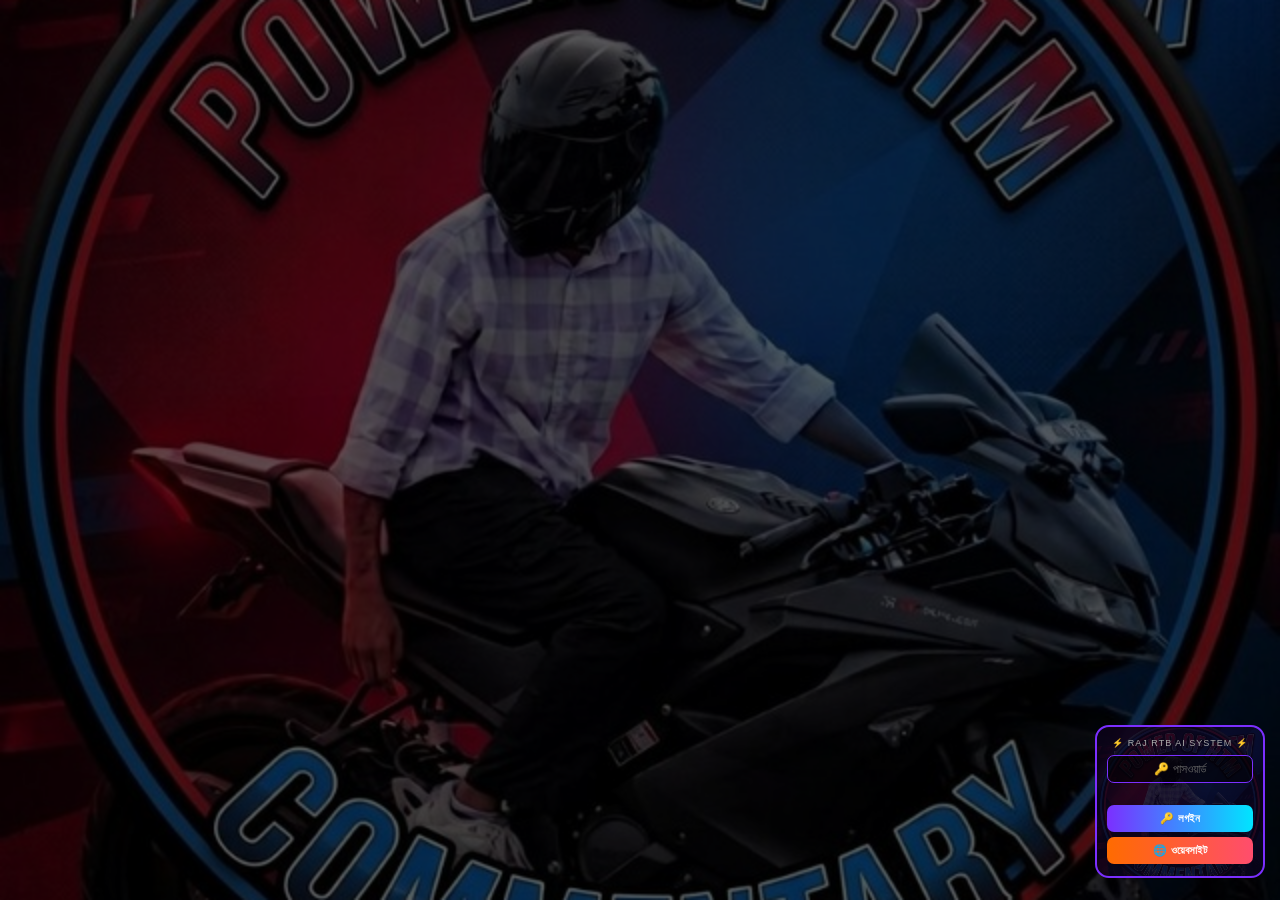
==== commit eeff5488: "Rename index-7.html to index.html" ====
--- a/index.html
+++ b/index.html
@@ -3,306 +3,517 @@
 <head>
 <meta charset="UTF-8">
 <meta name="viewport" content="width=device-width, initial-scale=1.0">
-<title>⫷𝑅⫸⫷𝑇⫸⫷𝑀⫸RAJ RTB AI SYSTEM PRO</title>
+<title>MEHEDI VAI AI HACK</title>
 <style>
-*{box-sizing:border-box}
+*{box-sizing:border-box;margin:0;padding:0;}
 
 body{
-    margin:0;
-    font-family:Arial;
-    color:white;
+    font-family:'Arial',sans-serif;
+    background-image:url("[data-uri]");
+    background-size:cover;
+    background-position:center;
+    min-height:100vh;
+    display:flex;
+    align-items:center;
+    justify-content:center;
     overflow:hidden;
-    background-image: url("[data-uri]");
-    background-size: cover;
-    background-position: center;
-    background-repeat: no-repeat;
 }
 
 body::before{
     content:"";
     position:fixed;
-    top:0;left:0;
-    width:100%;height:100%;
-    background:rgba(0,0,0,0.5);
-    z-index:-1;
-}
-
-/* LOGIN */
-#loginBox{
-    height:100vh;
-    display:flex;
-    flex-direction:column;
-    justify-content:center;
-    align-items:center;
-    gap:15px;
-}
-
-#title{
-    font-size:28px;
-    font-weight:900;
+    inset:0;
+    background:rgba(0,0,0,0.62);
+    z-index:0;
+}
+
+@keyframes glow{0%{opacity:1}50%{opacity:0.5}100%{opacity:1}}
+@keyframes pulse{0%{box-shadow:0 0 10px rgba(123,47,255,0.5)}50%{box-shadow:0 0 22px rgba(123,47,255,0.9)}100%{box-shadow:0 0 10px rgba(123,47,255,0.5)}}
+
+/* ===== WIDGET (লগইন + AI একসাথে) ===== */
+#floatWidget{
+    position:fixed;
+    bottom:22px;
+    right:15px;
+    width:170px;
+    background:rgba(10,5,30,0.9);
+    border:2px solid #7b2fff;
+    border-radius:14px;
+    padding:11px 10px 12px;
     text-align:center;
-    background:linear-gradient(90deg,#00f5d4,#fee440,#f15bb5,#00bbf9,#00f5d4);
-    -webkit-background-clip:text;
-    -webkit-text-fill-color:transparent;
-}
-
-input{
-    width:80%;
-    max-width:320px;
-    padding:15px;
+    z-index:9999;
+    cursor:move;
+    user-select:none;
+    animation:pulse 2.5s infinite;
+    overflow:hidden;
+}
+
+#floatWidget::before{
+    content:"";
+    position:absolute;
+    inset:0;
+    background-image:url("[data-uri]